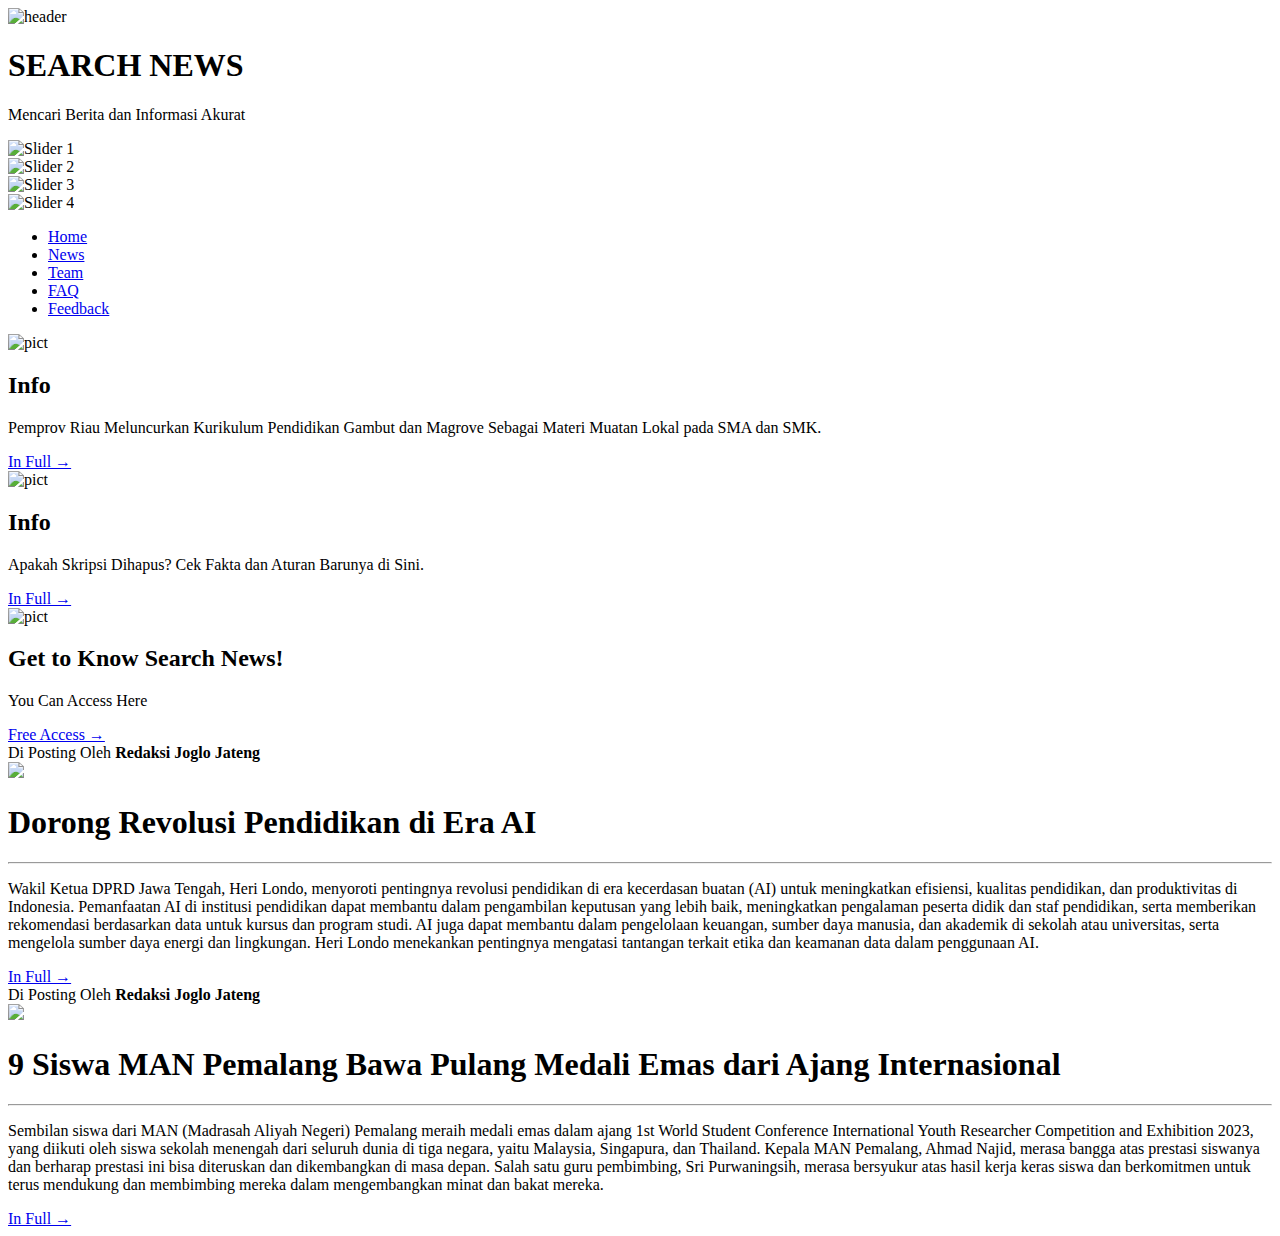
==== index.html @ fdf64301 "perbaikan" ====
<!DOCTYPE html>
<html>
<head>
    <title>SearchNews.com</title>
    <link rel="stylesheet" type="text/css" href="../css/style.css">
</head>
<body>
    <!--Bagian header di website-->
    <header>
        <img src="./assets/images/header.png" alt="header" width="950px" height="120px">
        <h1 class="judul">SEARCH NEWS</h1>
        <p class="deskripsi">Mencari Berita dan Informasi Akurat</p>
    </header>
    <!--Akhir dari bagian header website-->
    
<div class = "slider">
    <div class = "slide">
        <img src = "./assets/images/slide1.png" alt="Slider 1">
    </div>
    <div class = "slide">
        <img src = "./assets/images/slide2.jpeg" alt="Slider 2">
    </div>
    <div class = "slide">
        <img src = "./assets/images/slide3.jpeg" alt="Slider 3">
    </div>
    <div class = "slide">
        <img src = "./assets/images/slide4.png" alt="Slider 4">
    </div>
</div>

    <div class="wrap">
        <!--Bagian Menu-->
        <nav class="menu">
            <ul>
                <li class="active">
                    <a href="./index.html">Home</a>
                </li>
                <li>
                    <a href="./html/news.html">News</a>
                </li>
                <li>
                    <a href="./html/our-team.html">Team</a>
                </li>
                <li>
                    <a href="./html/faq.html">FAQ</a>
                </li>
                <li>
                    <a href="./html/feedback.html">Feedback</a>
                </li>
            </ul>
        </nav>
        <!--Akhir Bagian Menu-->

<!--Bagian Sidebar Website-->
<aside class="sidebar">
    <div class="widget">
        <div>
            <img class="widget-pict" src="./assets/images/pict-sidebar1.jpg" alt="pict" width="100%">
        </div>
        
        <h2>Info</h2>
        <p>Pemprov Riau Meluncurkan Kurikulum Pendidikan Gambut dan Magrove Sebagai Materi Muatan Lokal pada SMA dan SMK.</p>
        <a href="https://sawitindonesia.com/pemprov-riau-meluncurkan-kurikulum-pendidikan-gambut-dan-mangrove-sebagai-materi-muatan-lokal-pada-sma-dan-smk/" target="_blank">In Full →</a>
    </div>

    <div class="widget">
        <div>
            <img class="widget-pict" src="./assets/images/pict-sidebar2.png" alt="pict" width="100%">
        </div>

        <h2>Info</h2>
        <p>Apakah Skripsi Dihapus? Cek Fakta dan Aturan Barunya di Sini.</p>
        <a href="https://www.detik.com/jateng/berita/d-6903324/apakah-skripsi-dihapus-cek-fakta-dan-aturan-barunya-di-sini" target="_blank" onclick="_">In Full →</a>

    </div>
    
    <div class = "widget">
        <div>
            <img class="widget-pict" src="./assets/images/pict-sidebar3.jpeg" alt="pict" width="100%">
        </div>
        <h2> Get to Know Search News! </h2>
        <p> You Can Access Here </p>
        <a href = "https://instagram.com/search.news" target="_blank" class="faq-selengkapnya">Free Access →</a>
    </div>

</aside>
<!--Akhir Bagian Sidebar Website-->

<!--Bagian Konten Blog-->
<div class="blog">
    <div class="conteudo">
        <div class="post-info">
            Di Posting Oleh <b>Redaksi Joglo Jateng</b>
        </div>
    <img src="./assets/images/main1.jpeg">
    <h1> Dorong Revolusi Pendidikan di Era AI </h1>
    <hr>
    <p>
        Wakil Ketua DPRD Jawa Tengah, Heri Londo, menyoroti pentingnya revolusi pendidikan di era kecerdasan buatan (AI)
        untuk meningkatkan efisiensi, kualitas pendidikan, dan produktivitas di Indonesia. Pemanfaatan AI di institusi
        pendidikan dapat membantu dalam pengambilan keputusan yang lebih baik, meningkatkan pengalaman peserta didik dan
        staf pendidikan, serta memberikan rekomendasi berdasarkan data untuk kursus dan program studi. AI juga dapat membantu
        dalam pengelolaan keuangan, sumber daya manusia, dan akademik di sekolah atau universitas, serta mengelola sumber daya
        energi dan lingkungan. Heri Londo menekankan pentingnya mengatasi tantangan terkait etika dan keamanan data dalam penggunaan AI.
    </p>
    <a href="https://joglojateng.com/2023/10/30/dorong-revolusi-pendidikan-di-era-ai/" target="_blank" title="Dorong Revolusi Pendidikan di Era AI" rel="bookmark">In Full →</a>
</div>
<div class="conteudo">
    <div class="post-info">
        Di Posting Oleh <b>Redaksi Joglo Jateng</b>
    </div>

    <img src="./assets/images/main2.jpg">
    <h1> 9 Siswa MAN Pemalang Bawa Pulang Medali Emas dari Ajang Internasional </h1>
    <hr>
    <p>
        Sembilan siswa dari MAN (Madrasah Aliyah Negeri) Pemalang meraih medali emas dalam ajang 1st World Student Conference
        International Youth Researcher Competition and Exhibition 2023, yang diikuti oleh siswa sekolah menengah dari seluruh
        dunia di tiga negara, yaitu Malaysia, Singapura, dan Thailand. Kepala MAN Pemalang, Ahmad Najid, merasa bangga atas
        prestasi siswanya dan berharap prestasi ini bisa diteruskan dan dikembangkan di masa depan. Salah satu guru pembimbing,
        Sri Purwaningsih, merasa bersyukur atas hasil kerja keras siswa dan berkomitmen untuk terus mendukung dan membimbing mereka
        dalam mengembangkan minat dan bakat mereka.
    </p>
    <a href="https://joglojateng.com/2023/10/30/9-siswa-man-pemalang-bawa-pulang-medali-emas-dari-ajang-internasional/" target="_blank" 
    title="9 Siswa MAN Pemalang Bawa Pulang Medali Emas dari Ajang Internasional" rel="bookmark">In Full →</a>
    </div>
</div>



<!--Akhir Bagian Blog-->



</body>
<script src="./js/javas.js"></script>

</html>
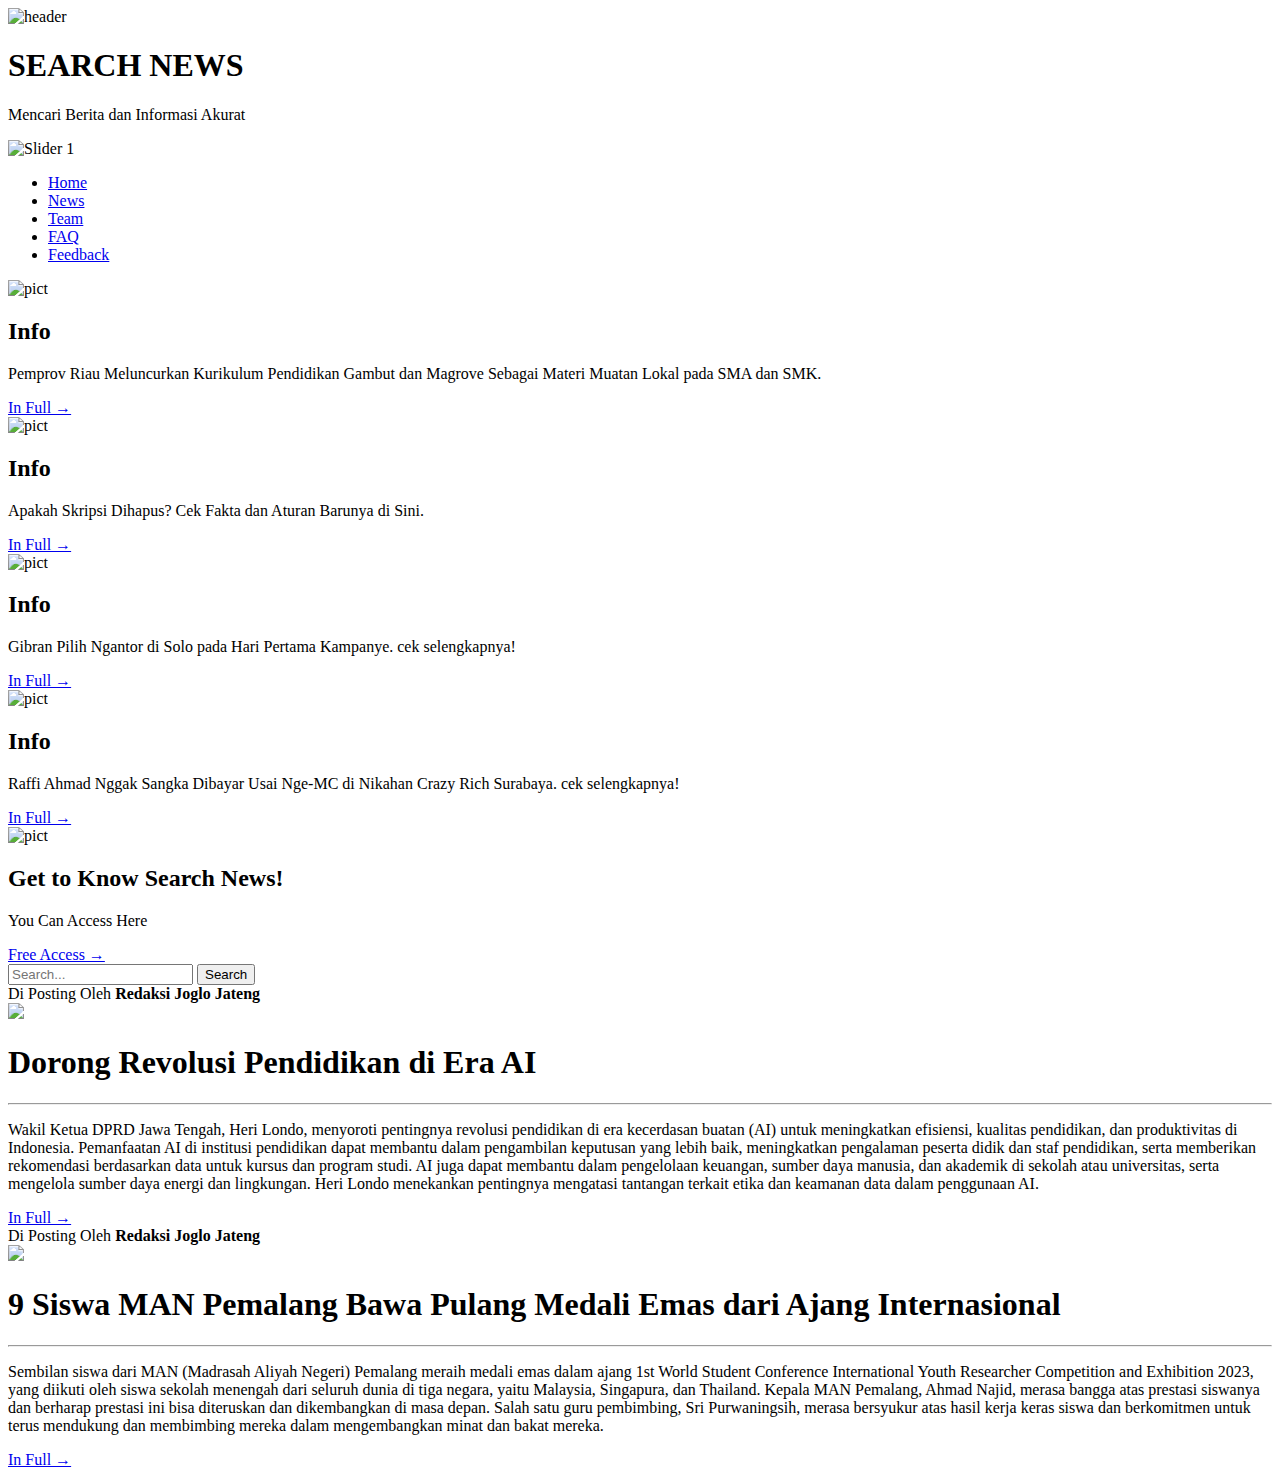
==== commit 06673f10: "penambahan" ====
--- a/index.html
+++ b/index.html
@@ -2,7 +2,7 @@
 <html>
 <head>
     <title>SearchNews.com</title>
-    <link rel="stylesheet" type="text/css" href="../css/style.css">
+    <link rel="stylesheet" type="text/css" href="./css/style.css">
 </head>
 <body>
     <!--Bagian header di website-->
@@ -18,13 +18,16 @@
         <img src = "./assets/images/slide1.png" alt="Slider 1">
     </div>
     <div class = "slide">
-        <img src = "./assets/images/slide2.jpeg" alt="Slider 2">
+        <img src = "./assets/images/slide2.png" alt="Slider 2">
     </div>
     <div class = "slide">
-        <img src = "./assets/images/slide3.jpeg" alt="Slider 3">
+        <img src = "./assets/images/slide3.jpg" alt="Slider 3">
     </div>
     <div class = "slide">
-        <img src = "./assets/images/slide4.png" alt="Slider 4">
+        <img src = "./assets/images/slide4.jpg" alt="Slider 4">
+    </div>
+    <div class = "slide">
+        <img src = "./assets/images/slide5.png" alt="Slider 5">
     </div>
 </div>
 
@@ -65,7 +68,7 @@
 
     <div class="widget">
         <div>
-            <img class="widget-pict" src="./assets/images/pict-sidebar2.png" alt="pict" width="100%">
+            <img class="widget-pict" src="./assets/images/pict-sidebar2.jpeg" alt="pict" width="100%">
         </div>
 
         <h2>Info</h2>
@@ -74,6 +77,24 @@
 
     </div>
     
+    <div class = "widget">
+        <div>
+            <img class="widget-pict" src="./assets/images/pict-sidebar4.jpeg" alt="pict" width="100%">
+        </div>
+        <h2> Info  </h2>
+        <p>Gibran Pilih Ngantor di Solo pada Hari Pertama Kampanye. cek selengkapnya!</p>        
+        <a href="https://news.detik.com/pemilu/d-7060149/gibran-pilih-ngantor-di-solo-pada-hari-pertama-kampanye" target="_blank" onclick="_">In Full →</a>
+    </div>
+
+    <div class = "widget">
+        <div>
+            <img class="widget-pict" src="./assets/images/pict-sidebar5.jpeg" alt="pict" width="100%">
+        </div>
+        <h2>Info</h2>
+        <p>Raffi Ahmad Nggak Sangka Dibayar Usai Nge-MC di Nikahan Crazy Rich Surabaya. cek selengkapnya!</p>
+        <a href="https://hot.detik.com/celeb/d-7060105/raffi-ahmad-nggak-sangka-dibayar-usai-nge-mc-di-nikahan-crazy-rich-surabaya?mtype=mpc.ctr.A-boxccxmpcxmp-modelA" target="_blank" onclick="_">In Full →</a>
+    </div>
+
     <div class = "widget">
         <div>
             <img class="widget-pict" src="./assets/images/pict-sidebar3.jpeg" alt="pict" width="100%">
@@ -85,6 +106,16 @@
 
 </aside>
 <!--Akhir Bagian Sidebar Website-->
+
+<!-- Inside the <header> section -->
+    <form id="searchForm" class="search-form">
+        <input type="text" id="searchInput" placeholder="Search...">
+        <button type="submit">Search</button>
+    </form>
+    <!-- Tempatkan di dalam bagian <body> atau tempat yang sesuai -->
+        
+<!-- Inside the <body> section or in an appropriate place -->
+    <div id="searchResultMessage" style="display: none; color: red; margin-top: 10px; font-size: 20px;">News not found</div>
 
 <!--Bagian Konten Blog-->
 <div class="blog">
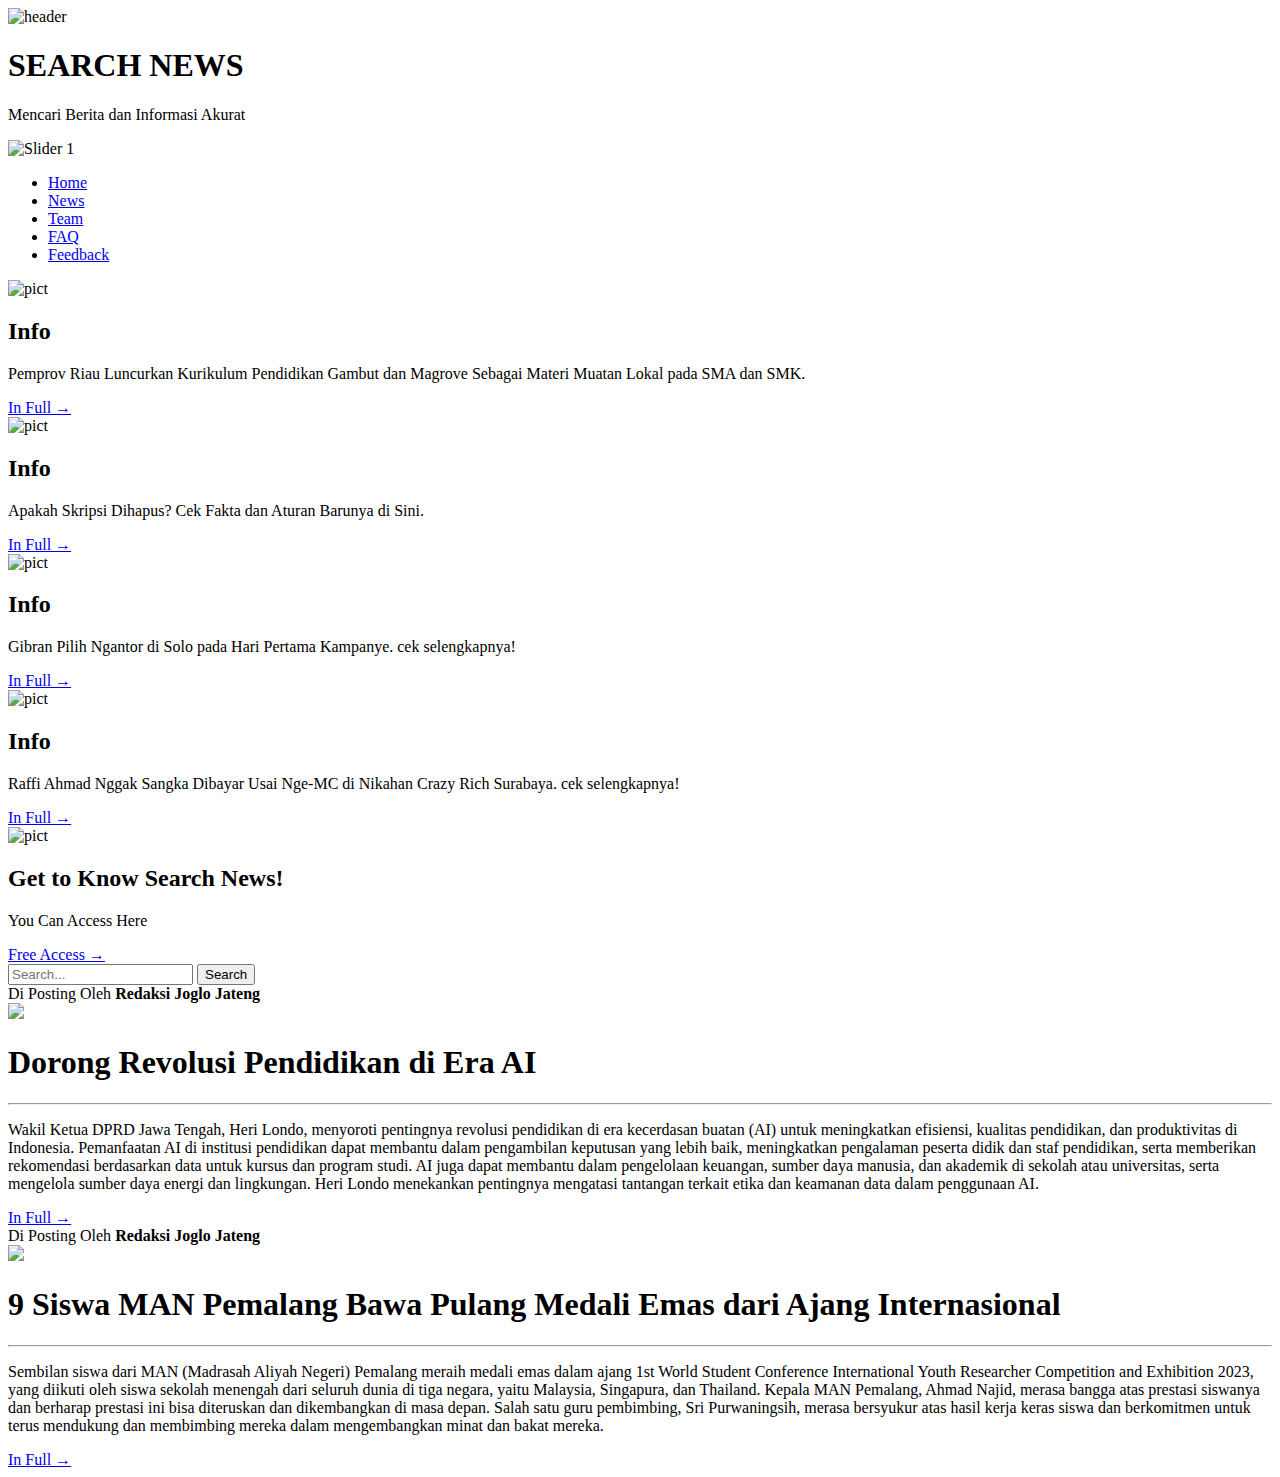
==== commit 38f5152e: "perbaikan" ====
--- a/index.html
+++ b/index.html
@@ -62,7 +62,7 @@
         </div>
         
         <h2>Info</h2>
-        <p>Pemprov Riau Meluncurkan Kurikulum Pendidikan Gambut dan Magrove Sebagai Materi Muatan Lokal pada SMA dan SMK.</p>
+        <p>Pemprov Riau Luncurkan Kurikulum Pendidikan Gambut dan Magrove Sebagai Materi Muatan Lokal pada SMA dan SMK.</p>
         <a href="https://sawitindonesia.com/pemprov-riau-meluncurkan-kurikulum-pendidikan-gambut-dan-mangrove-sebagai-materi-muatan-lokal-pada-sma-dan-smk/" target="_blank">In Full →</a>
     </div>
 
